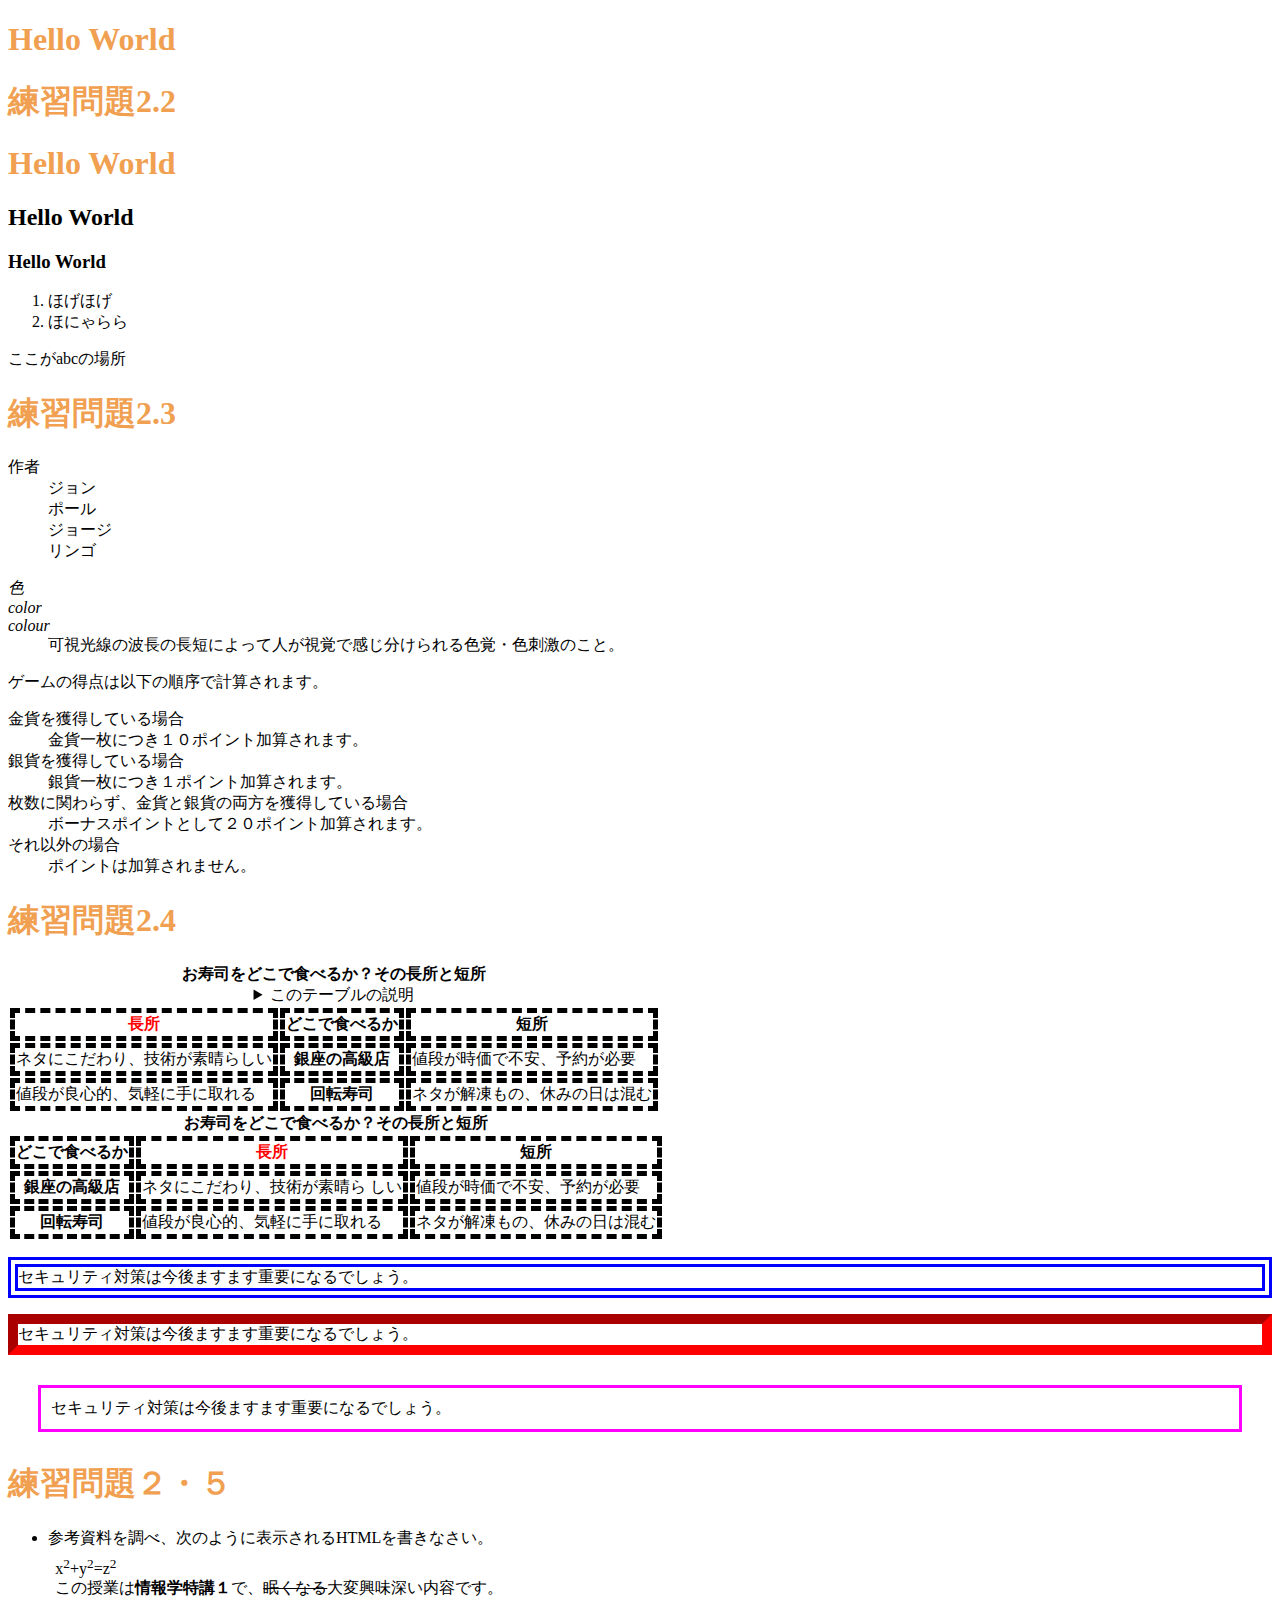
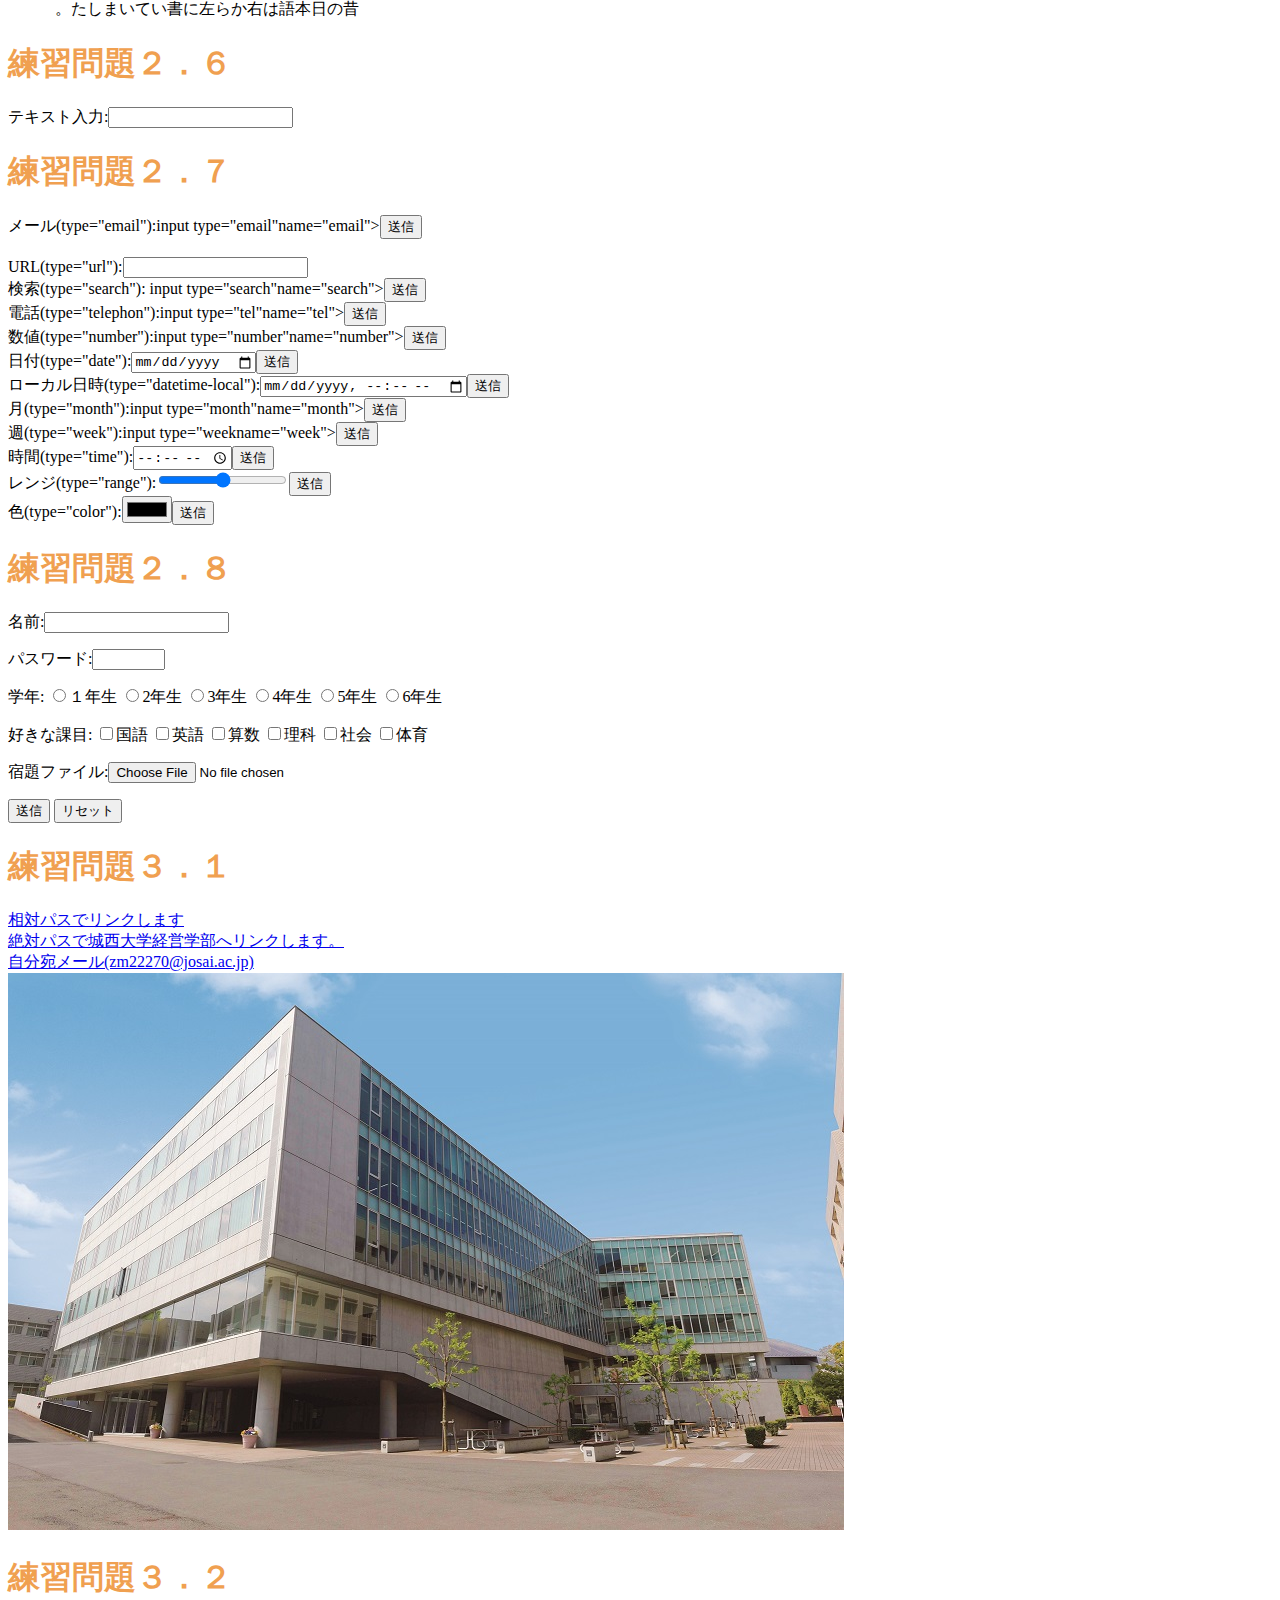
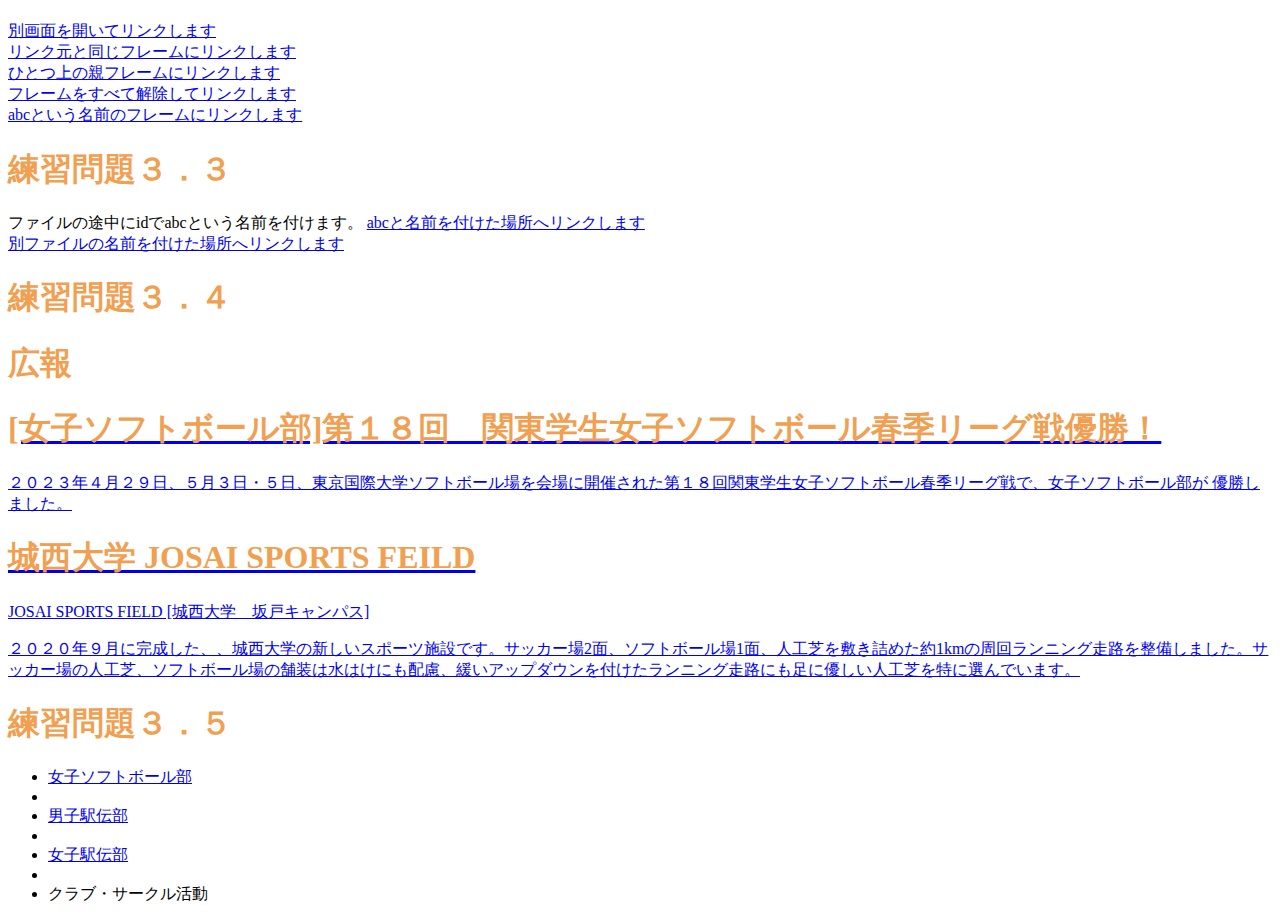
==== index.html @ fbcf505b "Update index.html" ====
<!DOCTYPE html>
<html lang="ja">
<head>
<meta charset="UTF-8">
    <title>Hello World</title>
    <link rel="stylesheet" href="mystyle.css"><!--この行を追加-->
    <script src="myjs.js"></script> <!--この行を追加-->
</head>
            <body>
                <h1>Hello World</h1>   
           
            
    
    
        <!--文字の大きさの練習-->
        <h1>練習問題2.2</h1>
        <h1>Hello World</h1>
        <h2>Hello World</h2>
        <h3>Hello World</h3>
        <ol>
            <li>ほげほげ</li>
            <li>ほにゃらら</li>
        </ol>
                <a id=“abc”>ここがabcの場所</a>
        <h1>練習問題2.3</h1>
    <dl>
        <dt>作者</dt>
        <dd>ジョン</dd>
        <dd>ポール</dd>
        <dd>ジョージ</dd>
        <dd>リンゴ</dd>
        </dl>
                
        <dl>
            <dt lang="ja"><dfn>色</dfn></dt>
            <dt lang="en-US"><dfn>color</dfn></dt>
            <dt lang="en-GB"><dfn>colour</dfn></dt>
            <dd>可視光線の波長の長短によって人が視覚で感じ分けられる色覚・色刺激のこと。</dd>
            </dl>
         <p>ゲームの得点は以下の順序で計算されます。
                </p>
                <dl>
                    <dt>金貨を獲得している場合</dt>
                    <dd>金貨一枚につき１０ポイント加算されます。</dd>
                    <dt>銀貨を獲得している場合</dt>
                    <dd>銀貨一枚につき１ポイント加算されます。</dd>
                    <dt>枚数に関わらず、金貨と銀貨の両方を獲得している場合</dt>
                    <dd>ボーナスポイントとして２０ポイント加算されます。</dd>
                    <dt>それ以外の場合</dt>
                    <dd>ポイントは加算されません。</dd>
                </dl> 
       <h1>練習問題2.4</h1>
    <table>
        <caption>
            <strong>お寿司をどこで食べるか？その長所と短所</strong>
            <details>
                <summary>このテーブルの説明</summary>
                <p>以下のテーブルでは、２番目のカラムに寿司店のタイプが入れられ
                    ています。その左側にそのようなタイプのお店でお寿司を食べる場合
                    の長所が、右側に短所が入れられています。</p>
            </details>
        </caption>
        <thead>
            <tr><th class="important">長所</th><th>どこで食べるか</th><th>短所</th></tr>
        </thead>
        <tbody>
            <tr><td>ネタにこだわり、技術が素晴らしい</td><th>銀座の高級店
                </th><td>値段が時価で不安、予約が必要</td></tr>
            <tr><td>値段が良心的、気軽に手に取れる</td><th>回転寿司
                </th><td>ネタが解凍もの、休みの日は混む</td></tr>
        </tbody>
         </table>   
         <table>
             <caption>
                 <strong>お寿司をどこで食べるか？その長所と短所</strong>
             </caption>
             <thead>
                 <tr><th>どこで食べるか</th><th class="important">長所</th><th>短所
                     </th></tr>
             </thead>
             <tbody>
                 <tr><th>銀座の高級店</th><td>ネタにこだわり、技術が素晴ら
                     しい</td><td>値段が時価で不安、予約が必要</td></tr>
                 <tr><th>回転寿司</th><td>値段が良心的、気軽に手に取れる
                     </td><td>ネタが解凍もの、休みの日は混む</td></tr>
             </tbody>
                </table> 
     <p class="sample1">セキュリティ対策は今後ますます重要になるでしょう。</p>
     <p class="sample2">セキュリティ対策は今後ますます重要になるでしょう。</p>
     <p class="sample3">セキュリティ対策は今後ますます重要になるでしょう。</p>
    <h1>練習問題２・５</h1>
    <ul>
    <li>参考資料を調べ、次のように表示されるHTMLを書きなさい。
    <p
       style="margin:1ex">x<sup>2</sup>+y<sup>2</sup>=z<sup>2</sup>
       <br>
        この授業は<b>情報学特講１</b>で、<s>眠くなる</s>大変興味深い内容です。<br>
        <bdo dir="rtl">昔の日本語は右から左に書いていました。</bdo></p>
    </ul>
    <h1>練習問題２．６</h1>
    <p>テキスト入力:<input type="text"></p>
    <h1>練習問題２．７</h1>
   <form action="xxx.php" method="post"><label>メール(type="email"):input type="email"name="email"></label><input type="submit" value="送信"></form>
     
   <br>
   <form action="xxx.php" method="post"><label>URL(type="url"):<input type="url" name="url"></label><inputtype="submit" value="送信"></form>
   
   <form action="xxx.php" method="post"><label>検索(type="search"): input type="search"name="search"></label><input type="submit" value="送信"></form>
                
   <form action="xxx.php" method="post"><label>電話(type="telephon"):input type="tel"name="tel"></label><input type="submit" value="送信"></form>
                
   <form action="xxx.php" method="post"><label>数値(type="number"):input type="number"name="number"></label><input type="submit" value="送信"></form>
                
   <form action="xxx.php" method="post"><label>日付(type="date"):<input type="date"name="date"></label><input type="submit" value="送信"></form>
                
   <form action="xxx.php" method="post"><label>ローカル日時(type="datetime-local"):<input type="datetime-local"name="datetime-local"></label><input type="submit"value="送信"></form>
                
   <form action="xxx.php" method="post"><label>月(type="month"):input type="month"name="month"></label><input type="submit" value="送信"></form> 
                
   <form action="xxx.php" method="post"><label>週(type="week"):input type="weekname="week"></label><input type="submit" value="送信"></form>
                
   <form action="xxx.php" method="post"><label>時間(type="time"):<input type="time"name="time"></label><input type="submit" value="送信"></form>
                
   <form action="xxx.php" method="post"><label>レンジ(type="range"):<input type="range"name="range"></label><input type="submit" value="送信"></form>
                
   <form action="xxx.php" method="post"><label>色(type="color"):<input type="color"name="color"></label><input type="submit" value="送信"></form>
                
   <h1>練習問題２．８</h1> 
   <p><label>名前:<input type="text" name="name" size"30" maxlength="20"></label></p>
   <p><label>パスワード:<input type="password" name="pass" size="6"maxlength="4"</label></p>
   <p>学年:
   <label><input type="radio" name="gakuenn" value="1">１年生</label>
   <label><input type="radio" name="gakuenn" value="2">2年生</label>
   <label><input type="radio" name="gakuenn" value="3">3年生</label>
   <label><input type="radio" name="gakuenn" value="4">4年生</label>
   <label><input type="radio" name="gakuenn" value="5">5年生</label>
   <label><input type="radio" name="gakuenn" value="6">6年生</label>
   </p>
   <p>好きな課目:
   <label><input type="checkbox" name="kamoku" value="kokugo">国語</label>
   <label><input type="checkbox" name="kamoku" value="eigo">英語</label>
   <label><input type="checkbox" name="kamoku" value="sansu">算数</label>
   <label><input type="checkbox" name="kamoku" value="rika">理科</label>
   <label><input type="checkbox" name="kamoku" value="syakai">社会</label>
   <label><input type="checkbox" name="kamoku" value="taiiku">体育</label>
   </p>
   <p><label>宿題ファイル:<input type="file" name="syukudai"></label></p>             
   <p>    
   <input type="submit" value="送信">
   <input type="reset" value="リセット">
   </p>
        
   <h1>練習問題３．１</h1>
   <a href="a.html">相対パスでリンクします</a><br>
   
    <a href=https://www.josai.ac.jp/management/>絶対パスで城西大学経営学部へリンクします。</a><br>
                <a href="mailto:zm22270@josai.ac.jp">自分宛メール(zm22270@josai.ac.jp)</a><br>
   <a href="https://www.josai.ac.jp/management/">
       
       <img src="./image/keiei_small.jpg" alt="城西大学経営学部"></a>
  
   <h1>練習問題３．２</h1>              
   <a href="a.html" target="_blank">別画面を開いてリンクします</a><br>
   <a href="a.html" target="_self">リンク元と同じフレームにリンクします</a><br>   
   <a href="a.html" target="_parent">ひとつ上の親フレームにリンクします</a><br>   
   <a href="a.html" target="_top">フレームをすべて解除してリンクします</a><br>  
   <a href="a.html" target="abc">abcという名前のフレームにリンクします</a><br>  
             
   <h1>練習問題３．３</h1>          
   ファイルの途中にidでabcという名前を付けます。
   <a href="#abc">abcと名前を付けた場所へリンクします</a><br>
   <a href="a.html#def">別ファイルの名前を付けた場所へリンクします</a>
                
   <h1>練習問題３．４</h1>
   <aside class="ad">
   <h1>広報</h1>
   <a href="https://sports.josai.ac.jp/news/nid00000223.html">
   <section>
   <h1>[女子ソフトボール部]第１８回　関東学生女子ソフトボール春季リーグ戦優勝！</h1>
   <p>２０２３年４月２９日、５月３日・５日、東京国際大学ソフトボール場を会場に開催された第１８回関東学生女子ソフトボール春季リーグ戦で、女子ソフトボール部が
   優勝しました。</p></section></a>
   <a href="https://www.josai.ac.jp/about/facility/shimokawara/">
   <section>
   <h1>城西大学 JOSAI SPORTS FEILD </h1>
   <p> JOSAI SPORTS FIELD [城西大学　坂戸キャンパス]</p>
   <p>２０２０年９月に完成した、、城西大学の新しいスポーツ施設です。サッカー場2面、ソフトボール場1面、人工芝を敷き詰めた約1kmの周回ランニング走路を整備しました。サッカー場の人工芝、ソフトボール場の舗装は水はけにも配慮、緩いアップダウンを付けたランニング走路にも足に優しい人工芝を特に選んでいます。</p>
   </section></a>
   </aside>
                
   <h1>練習問題３．５</h1>
   <nav>
   <ul>
   <li><a href="https://sports.josai.ac.jp/club/jyosisofuto/">女子ソフトボール部</a><li>
   <li><a href="https://sports.josai.ac.jp/club/dansiekiden/">男子駅伝部</a><li>
   <li><a href="https://sports.josai.ac.jp/club/josiekiden/">女子駅伝部</a><li>
   <li><a>クラブ・サークル活動</a></li>
   </ul> 
   </nav>
                
    </body>
</html>
---- mystyle.css ----
/*h1 { color: blue; }*/  
h1 { color: #F0A050; }
th, td { border: dashed thick black; }
th.important{color: red;}
p.sample1 {border: double 10px #0000ff;}
p.sample2 {border: inset 10px #ff0000;}
p.sample3 {margin: 30px 30px;padding: 10px;border:medium solid #ff00ff;}
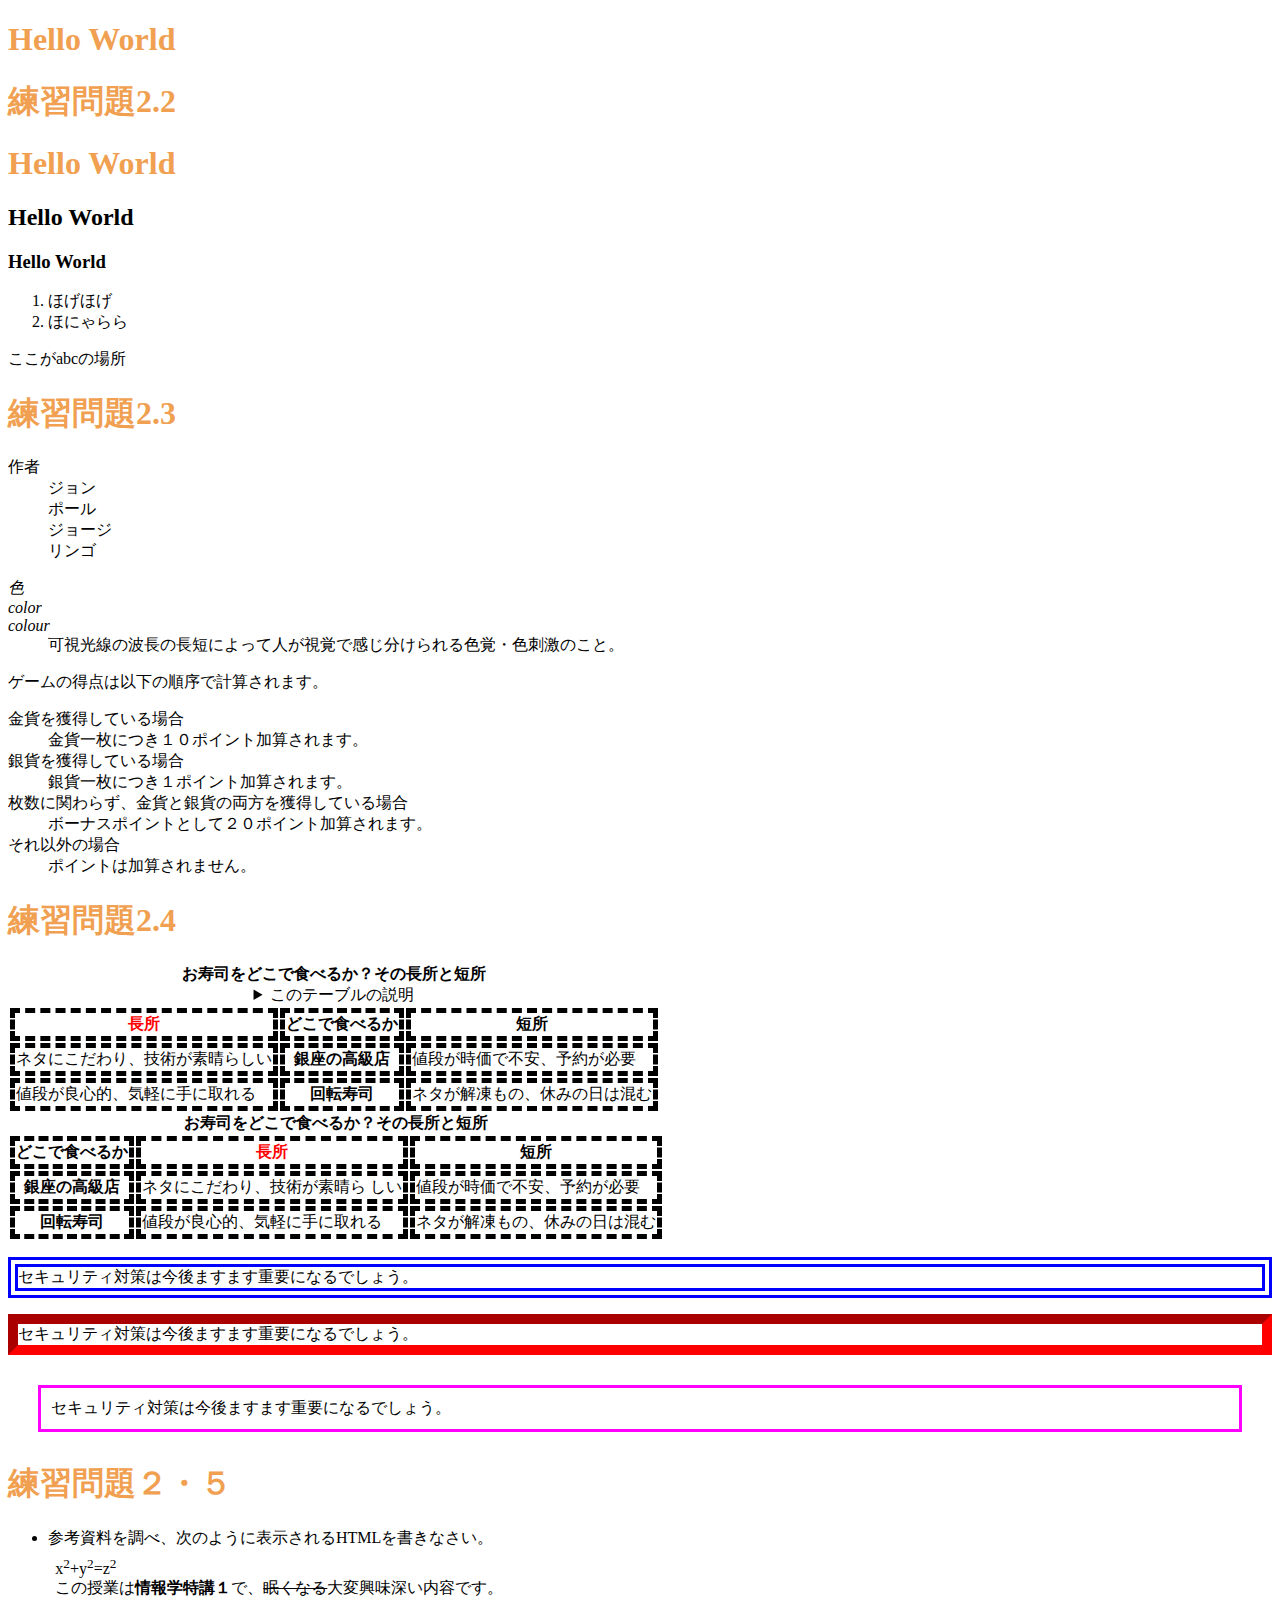
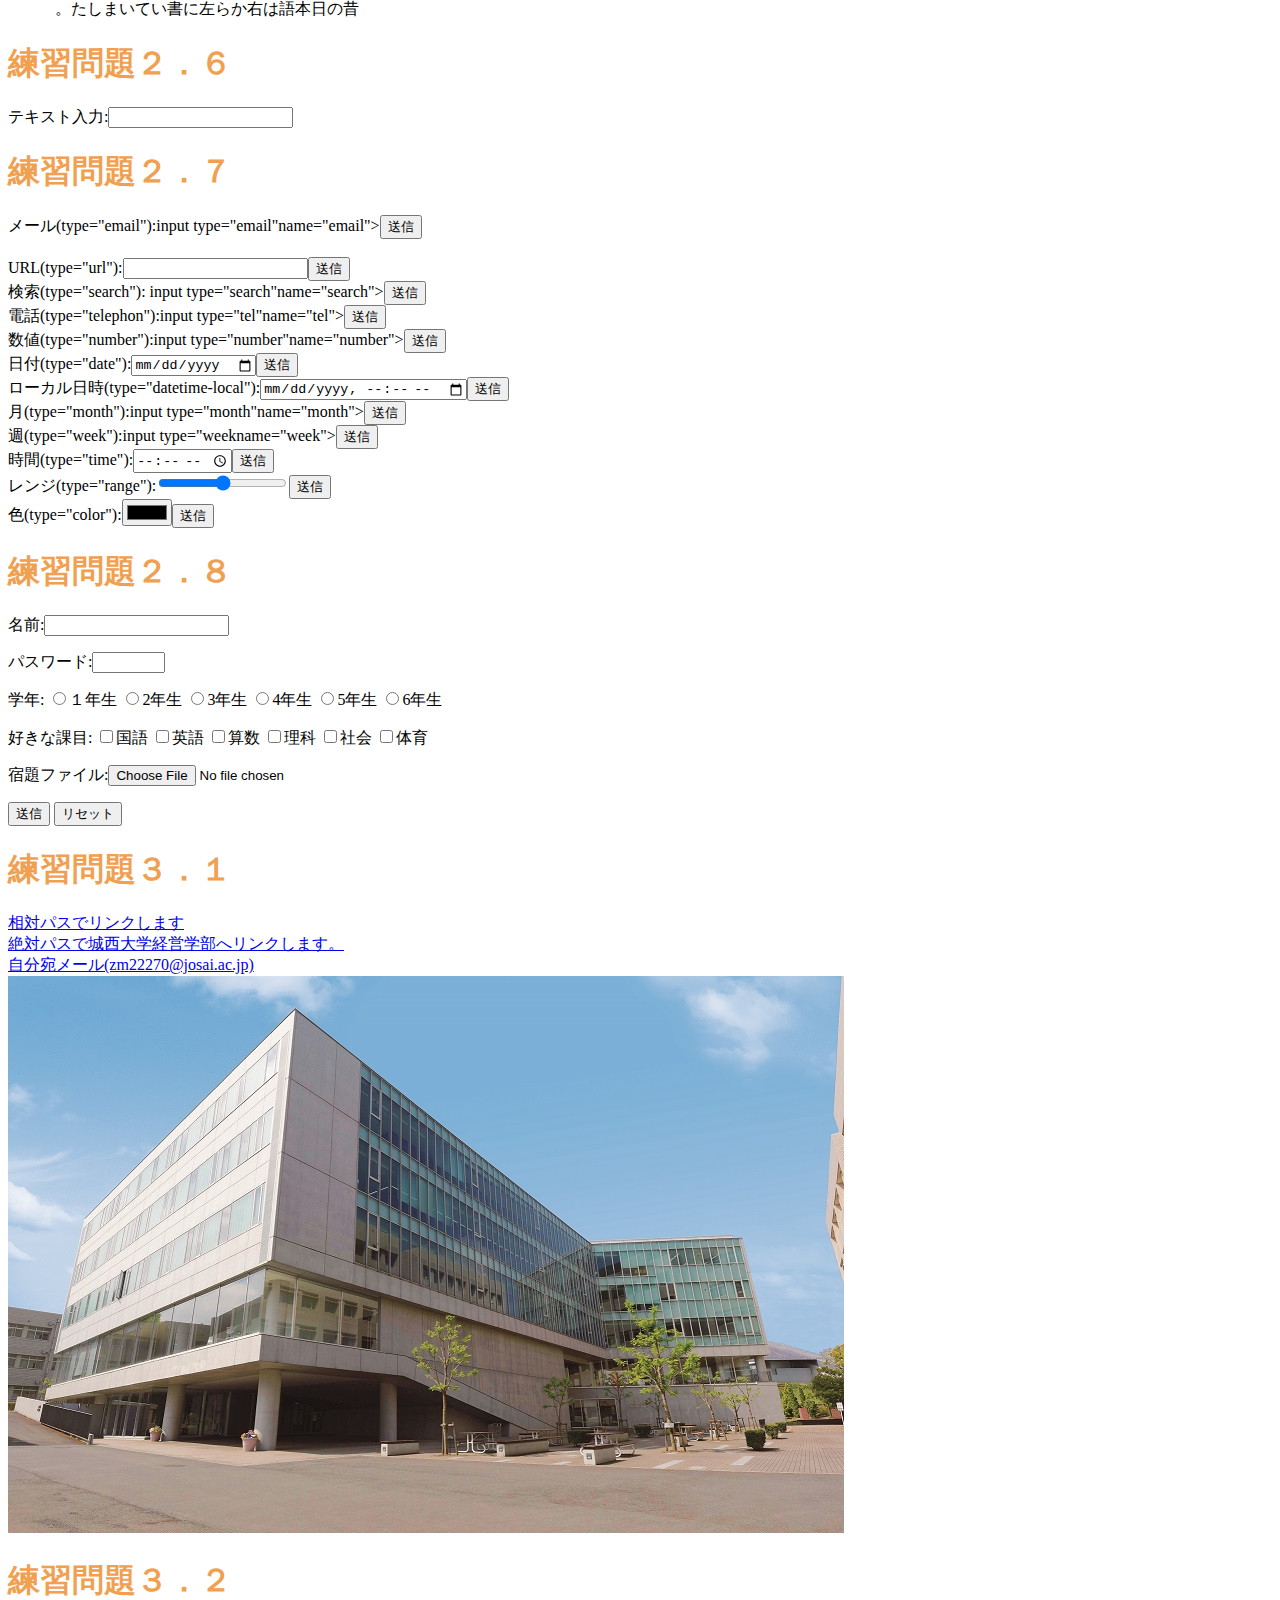
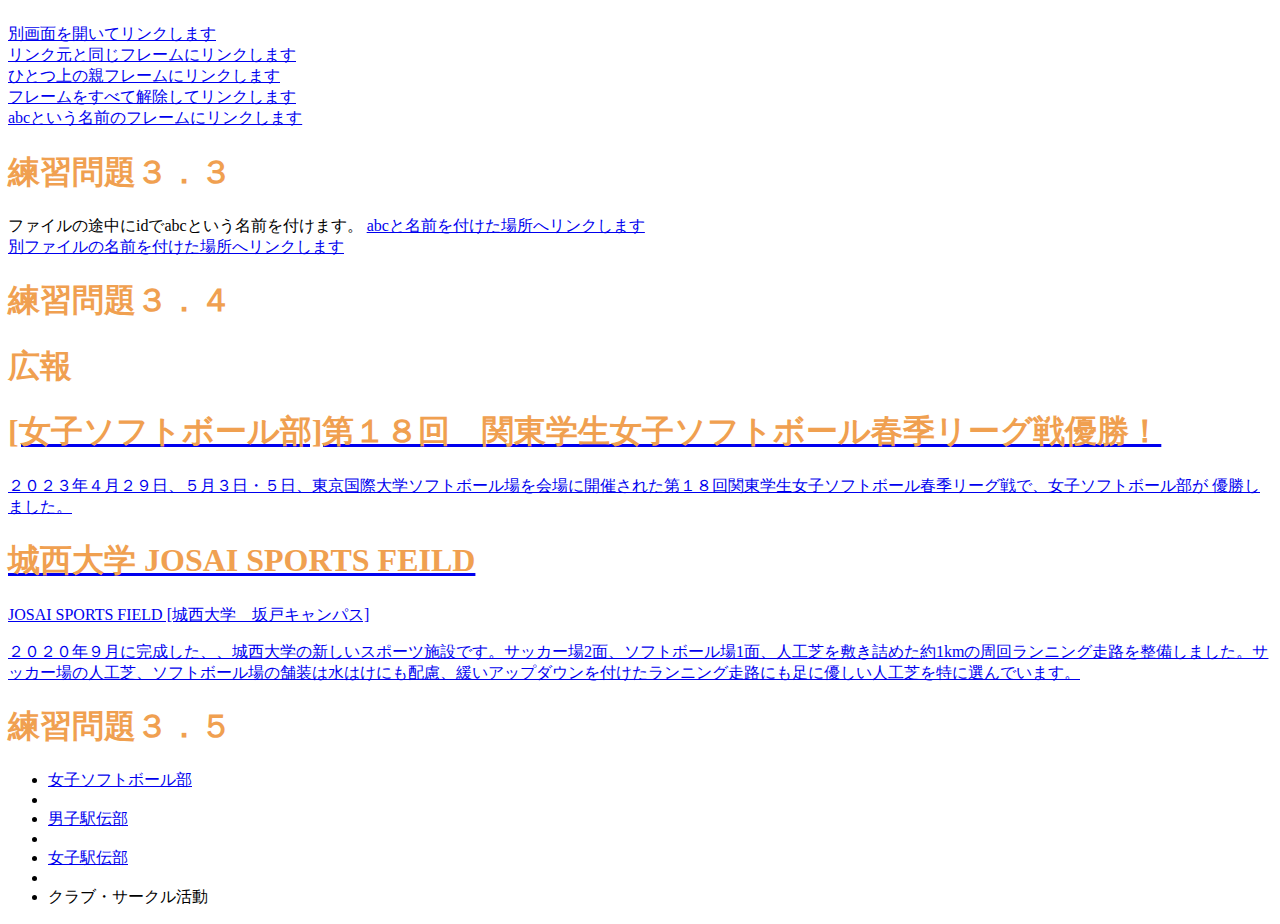
==== commit 1503c75d: "Update index.html" ====
--- a/index.html
+++ b/index.html
@@ -103,7 +103,7 @@
    <form action="xxx.php" method="post"><label>メール(type="email"):input type="email"name="email"></label><input type="submit" value="送信"></form>
      
    <br>
-   <form action="xxx.php" method="post"><label>URL(type="url"):<input type="url" name="url"></label><inputtype="submit" value="送信"></form>
+   <form action="xxx.php" method="post"><label>URL(type="url"):<input type="url" name="url"></label><input type="submit" value="送信"></form>
    
    <form action="xxx.php" method="post"><label>検索(type="search"): input type="search"name="search"></label><input type="submit" value="送信"></form>
                 
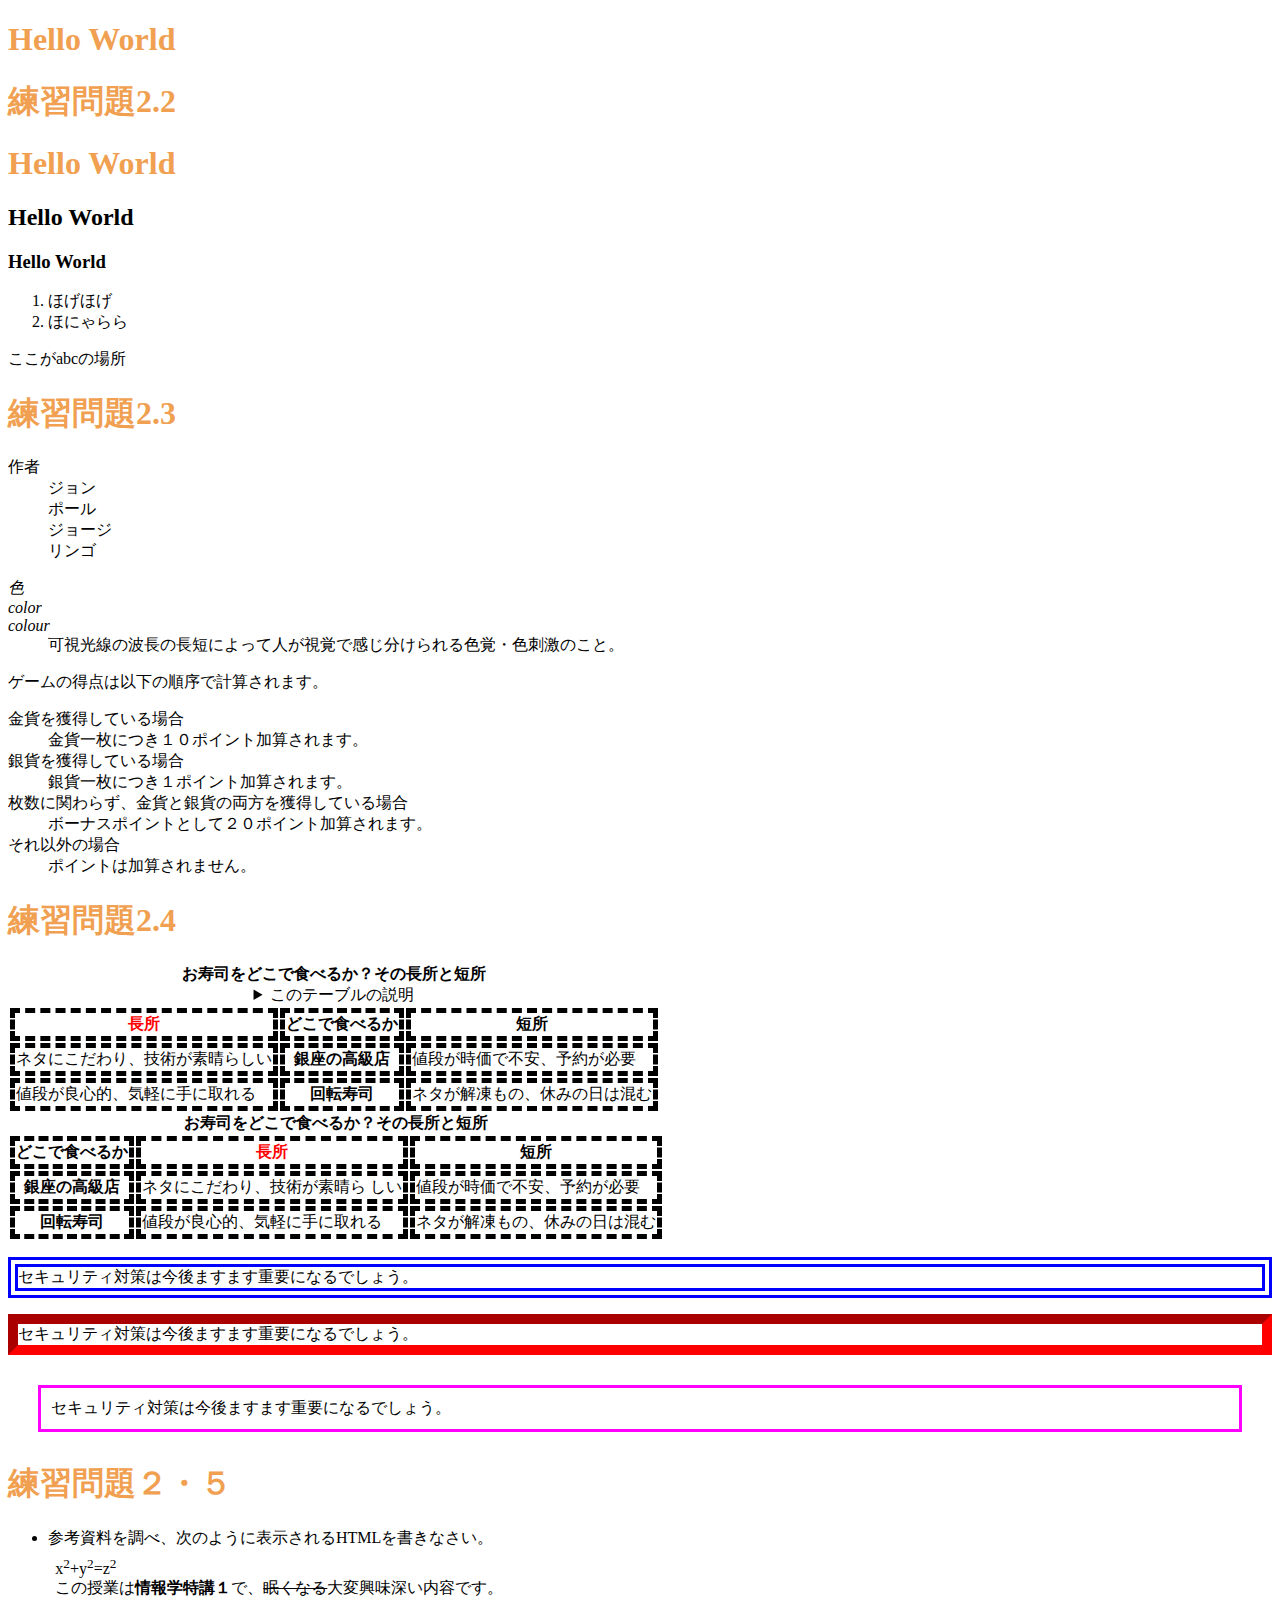
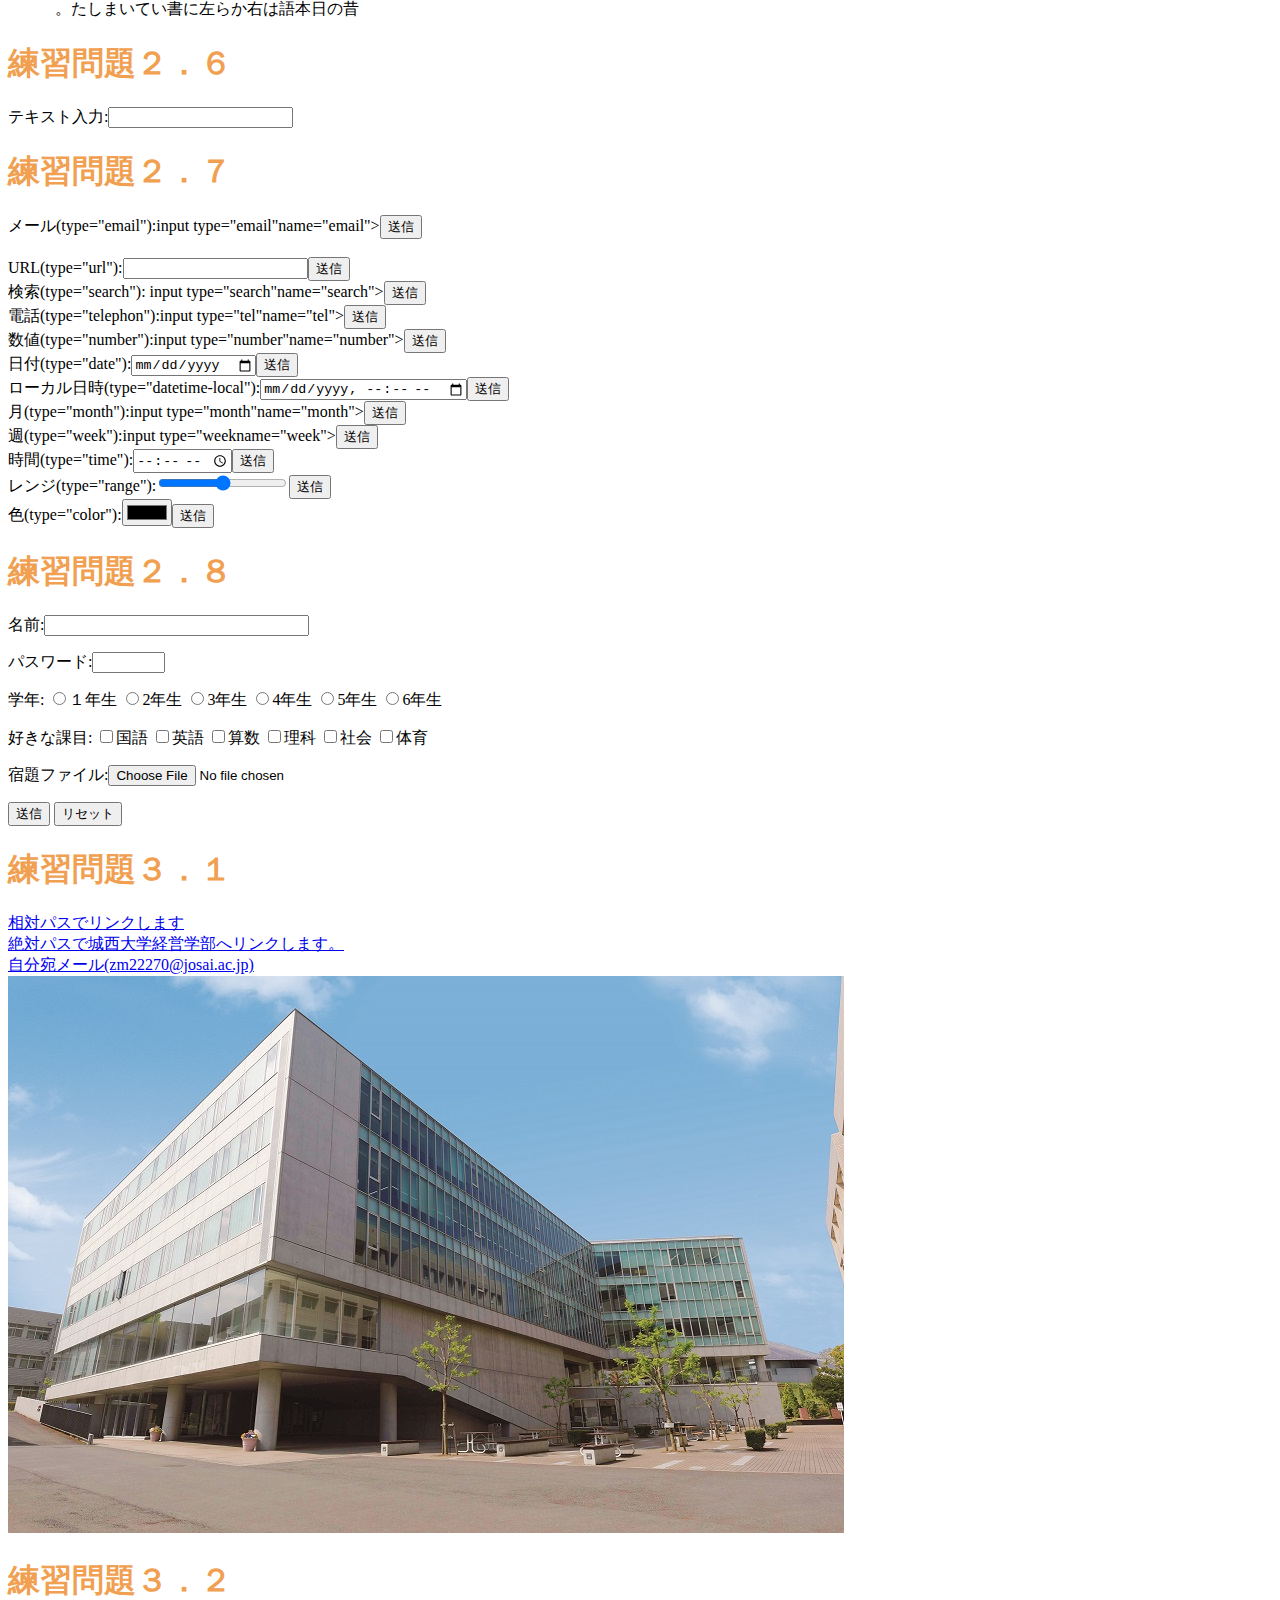
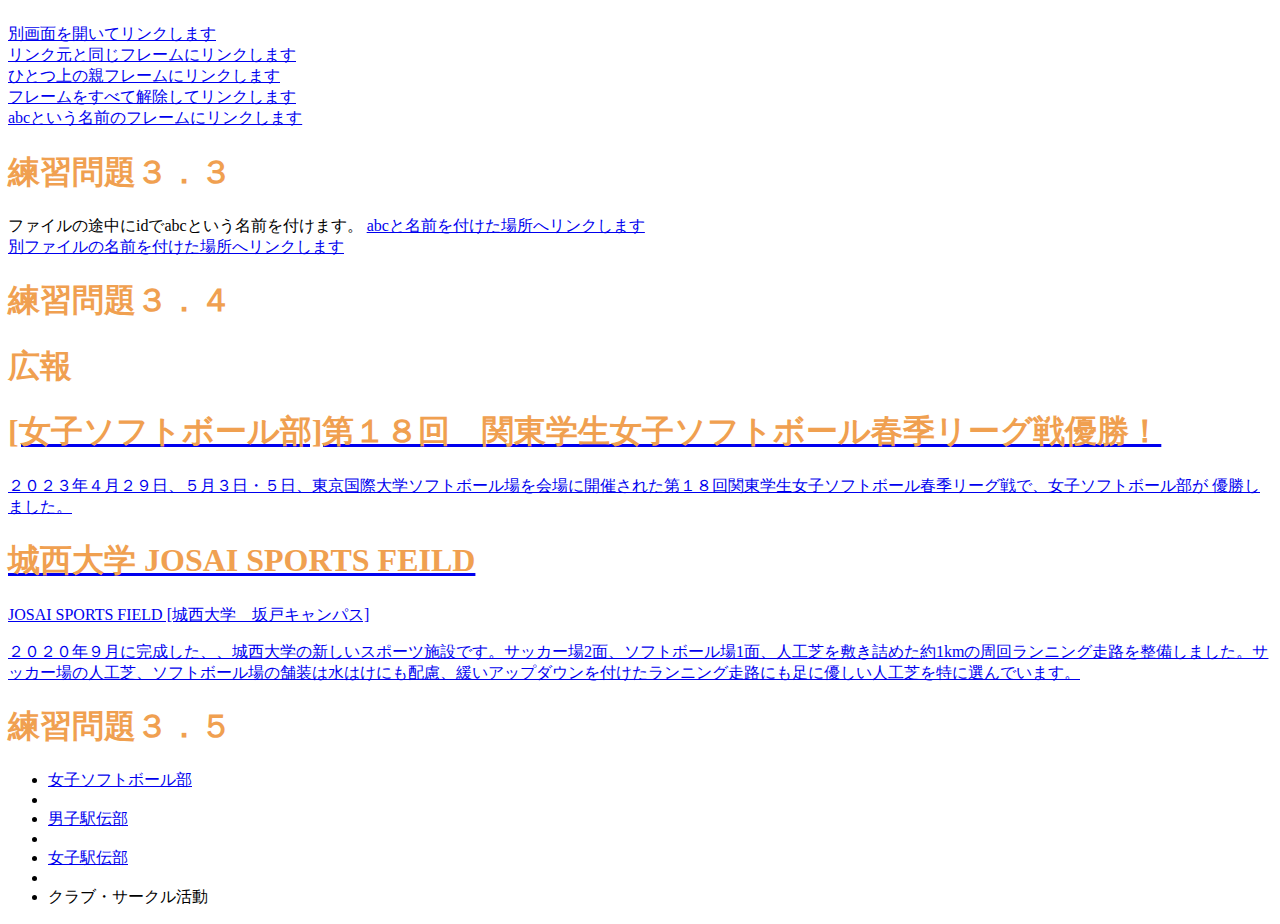
==== commit 6ce7e9d9: "Update index.html" ====
--- a/index.html
+++ b/index.html
@@ -111,22 +111,22 @@
                 
    <form action="xxx.php" method="post"><label>数値(type="number"):input type="number"name="number"></label><input type="submit" value="送信"></form>
                 
-   <form action="xxx.php" method="post"><label>日付(type="date"):<input type="date"name="date"></label><input type="submit" value="送信"></form>
-                
-   <form action="xxx.php" method="post"><label>ローカル日時(type="datetime-local"):<input type="datetime-local"name="datetime-local"></label><input type="submit"value="送信"></form>
+   <form action="xxx.php" method="post"><label>日付(type="date"):<input type="date" name="date"></label><input type="submit" value="送信"></form>
+                
+   <form action="xxx.php" method="post"><label>ローカル日時(type="datetime-local"):<input type="datetime-local" name="datetime-local"></label><input type="submit" value="送信"></form>
                 
    <form action="xxx.php" method="post"><label>月(type="month"):input type="month"name="month"></label><input type="submit" value="送信"></form> 
                 
    <form action="xxx.php" method="post"><label>週(type="week"):input type="weekname="week"></label><input type="submit" value="送信"></form>
                 
-   <form action="xxx.php" method="post"><label>時間(type="time"):<input type="time"name="time"></label><input type="submit" value="送信"></form>
-                
-   <form action="xxx.php" method="post"><label>レンジ(type="range"):<input type="range"name="range"></label><input type="submit" value="送信"></form>
-                
-   <form action="xxx.php" method="post"><label>色(type="color"):<input type="color"name="color"></label><input type="submit" value="送信"></form>
+   <form action="xxx.php" method="post"><label>時間(type="time"):<input type="time" name="time"></label><input type="submit" value="送信"></form>
+                
+   <form action="xxx.php" method="post"><label>レンジ(type="range"):<input type="range" name="range"></label><input type="submit" value="送信"></form>
+                
+   <form action="xxx.php" method="post"><label>色(type="color"):<input type="color" name="color"></label><input type="submit" value="送信"></form>
                 
    <h1>練習問題２．８</h1> 
-   <p><label>名前:<input type="text" name="name" size"30" maxlength="20"></label></p>
+   <p><label>名前:<input type="text" name="name" size="30"maxlength="20"></label></p>
    <p><label>パスワード:<input type="password" name="pass" size="6"maxlength="4"</label></p>
    <p>学年:
    <label><input type="radio" name="gakuenn" value="1">１年生</label>
